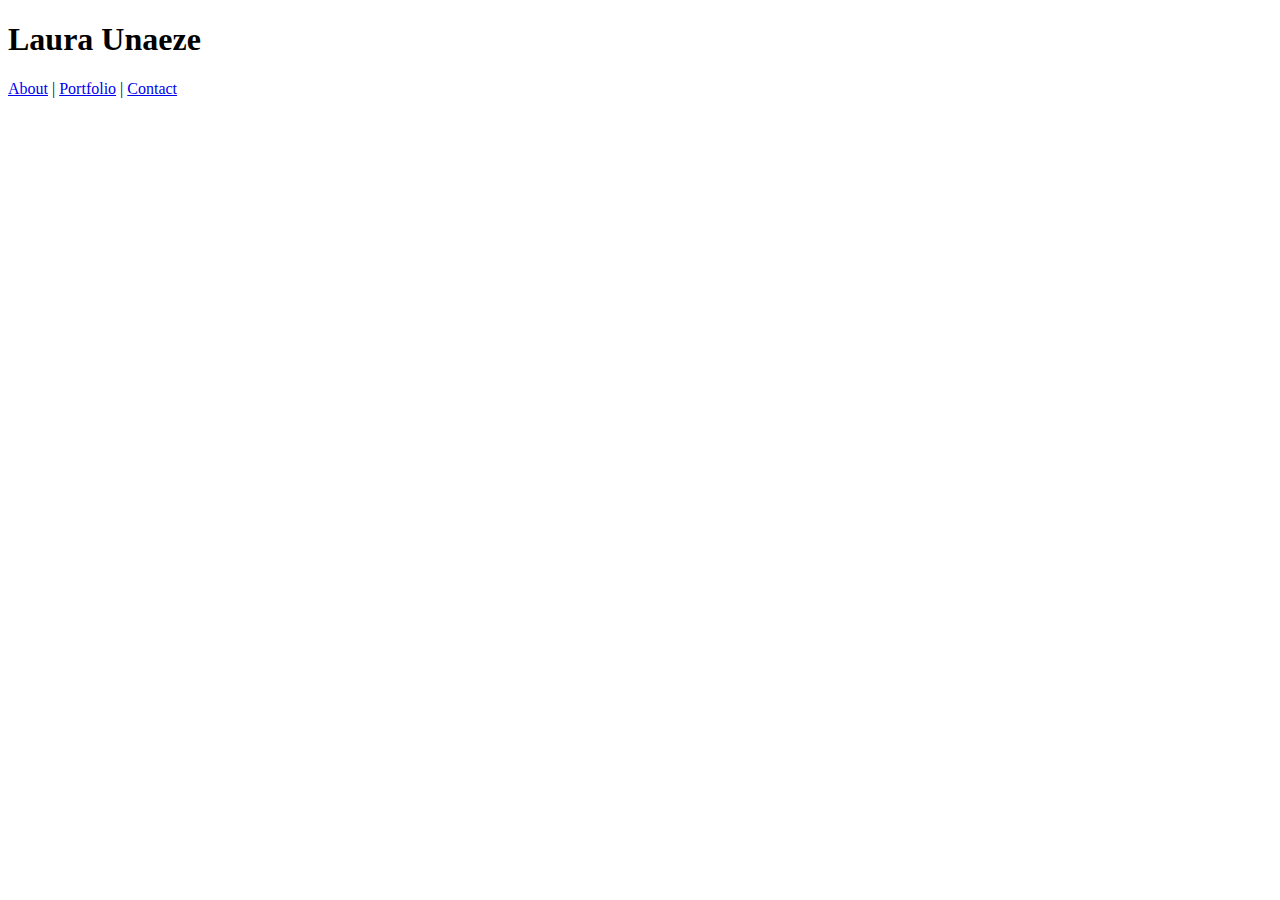
==== contact.html @ 76e491cf "Added a <div class='header'> and About, Portfolio, Contact links to each of the HTML files." ====
<!DOCTYPE html>
<html>
<head>
	<link rel="stylesheet" type="text/css" href="/assets/css/style.css">

	<link rel="stylesheet" type="text/css" href="/assets/css/reset.css">
	
	<title>Laura Unaeze's Portfolio</title>
</head>

<body>
	<div class="header">
		<h1>Laura Unaeze</h1>
		<a href="index.html">About</a> |
		<a href="portfolio.html">Portfolio</a> |
		<a href="contact.html">Contact</a>


	</div>









</body>
</html>
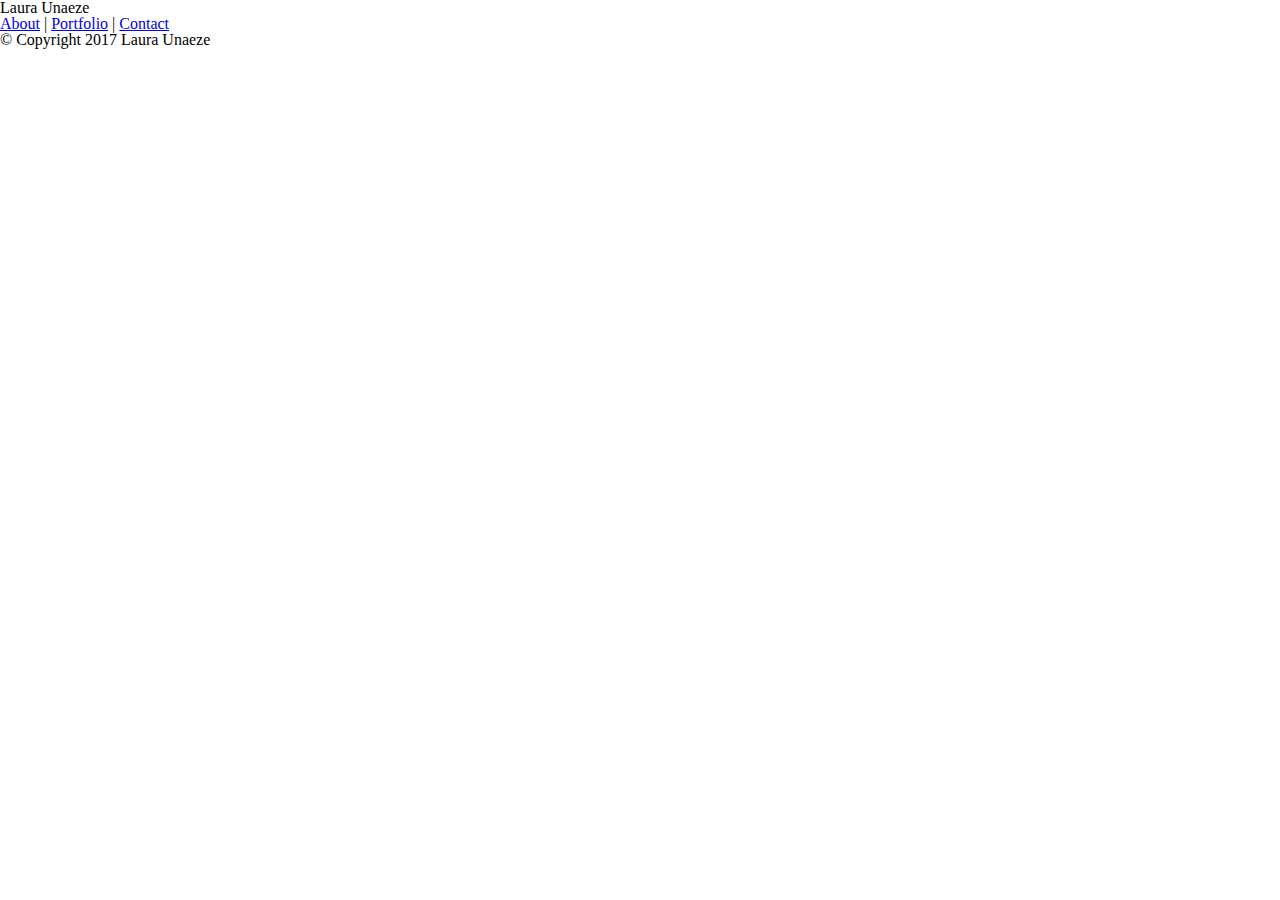
==== commit 77ee9242: "Added the reset.css code the file. Saved images that I will use for the portfolio. Added some sectio" ====
--- a/contact.html
+++ b/contact.html
@@ -1,9 +1,9 @@
 <!DOCTYPE html>
 <html>
 <head>
+	<link rel="stylesheet" type="text/css" href="/assets/css/reset.css">
+
 	<link rel="stylesheet" type="text/css" href="/assets/css/style.css">
-
-	<link rel="stylesheet" type="text/css" href="/assets/css/reset.css">
 	
 	<title>Laura Unaeze's Portfolio</title>
 </head>
@@ -14,9 +14,20 @@
 		<a href="index.html">About</a> |
 		<a href="portfolio.html">Portfolio</a> |
 		<a href="contact.html">Contact</a>
+	</div>
 
+	<div class="connect_box">
 
 	</div>
+
+	<div class="main_section">
+
+	</div>
+
+	<div class="footer">
+		<p>&#169; Copyright 2017 Laura Unaeze</p>
+	</div>
+
 
 
 
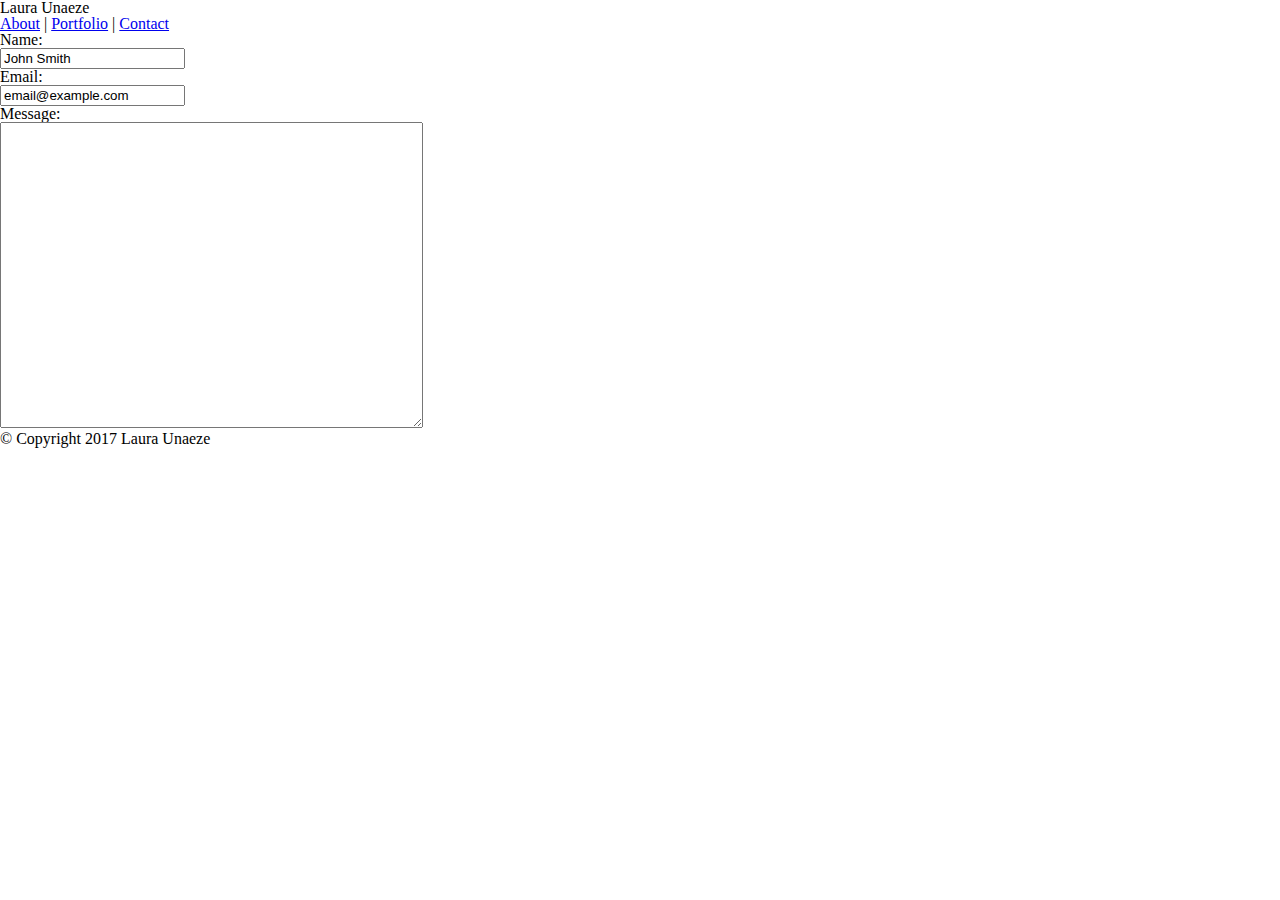
==== commit 29988520: "Started adding a contact form for contact.html" ====
--- a/contact.html
+++ b/contact.html
@@ -21,6 +21,21 @@
 	</div>
 
 	<div class="main_section">
+		<form>
+			Name:<br>
+			<input type="text" name="firstname" value="John Smith">
+
+			<br>
+
+			Email:<br>
+			<input type="text" name="email" value="email@example.com">
+
+			<br>
+
+			Message:<br>
+			<textarea name="message" rows="20" cols="50"></textarea>
+
+		</form>
 
 	</div>
 
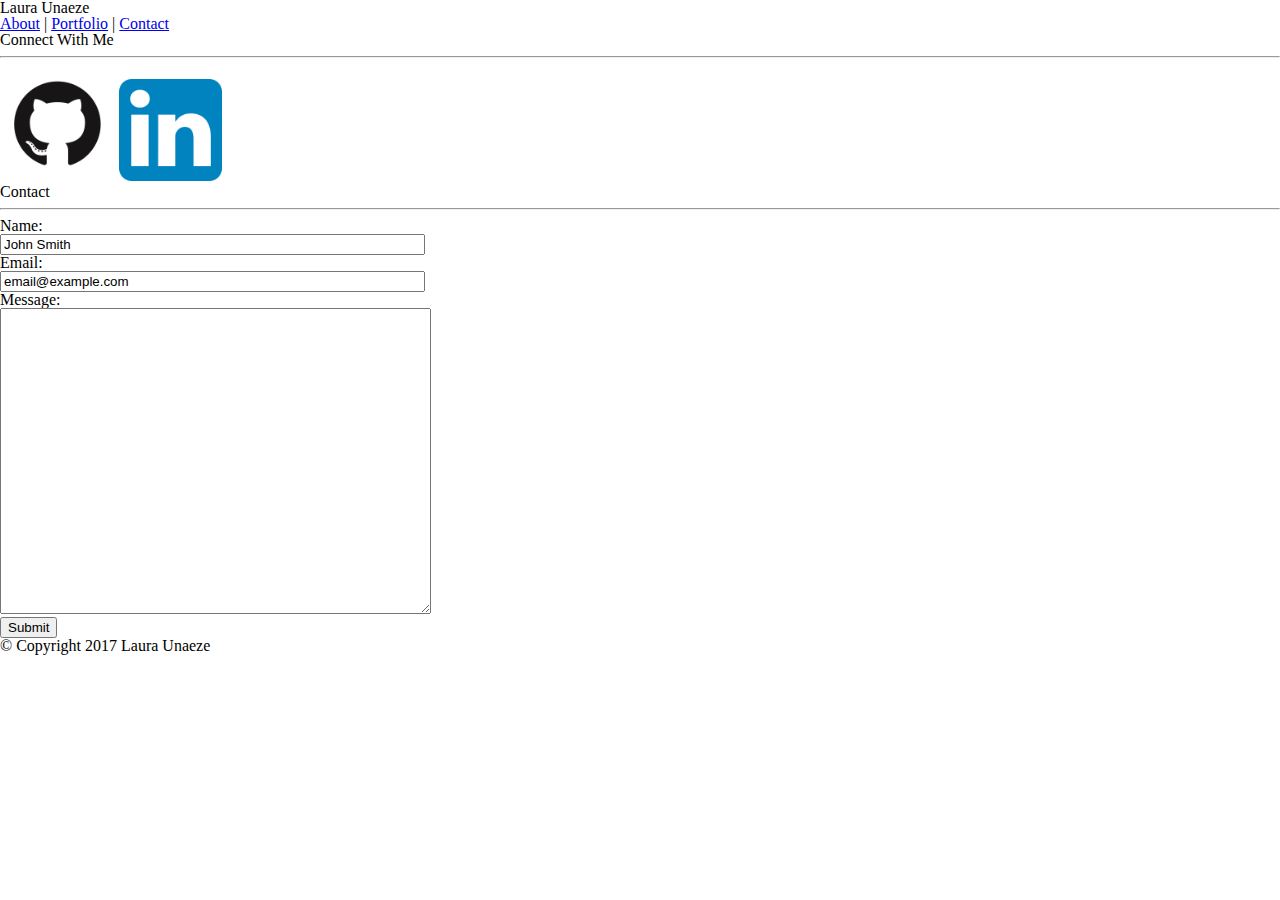
==== commit 6a2c933e: "Added more html to contact.html. Fixed the 'connect box' div for contat.html, index.html, and portfo" ====
--- a/contact.html
+++ b/contact.html
@@ -17,23 +17,36 @@
 	</div>
 
 	<div class="connect_box">
+		<h1>Connect With Me</h1>
+		<hr>
+		<!-- I might need to find a square GitHub logo instead. -->
+		<img src="assets/images/github-logo.png" alt="GitHub Logo" width="9%" height="9%">
 
+		<img src="assets/images/linkedin-logo.png" width="8%" height="8%">
 	</div>
 
 	<div class="main_section">
+		<h1>Contact</h1>
+		<hr> <!-- Stands for "horizontal rule. It will add a visible line with a line break." -->
+
 		<form>
 			Name:<br>
-			<input type="text" name="firstname" value="John Smith">
+			<input type="text" name="firstname" value="John Smith" size="50"> <!-- "size" determines the length of the text line by characters. -->
 
 			<br>
 
 			Email:<br>
-			<input type="text" name="email" value="email@example.com">
+			<input type="text" name="email" value="email@example.com" size="50">
 
 			<br>
 
 			Message:<br>
-			<textarea name="message" rows="20" cols="50"></textarea>
+			<textarea name="message" rows="20" cols="51"></textarea>
+			<!-- "rows" and "cols" determines the area of the text box. -->
+			
+			<br>
+
+			<input type="submit" value="Submit">
 
 		</form>
 
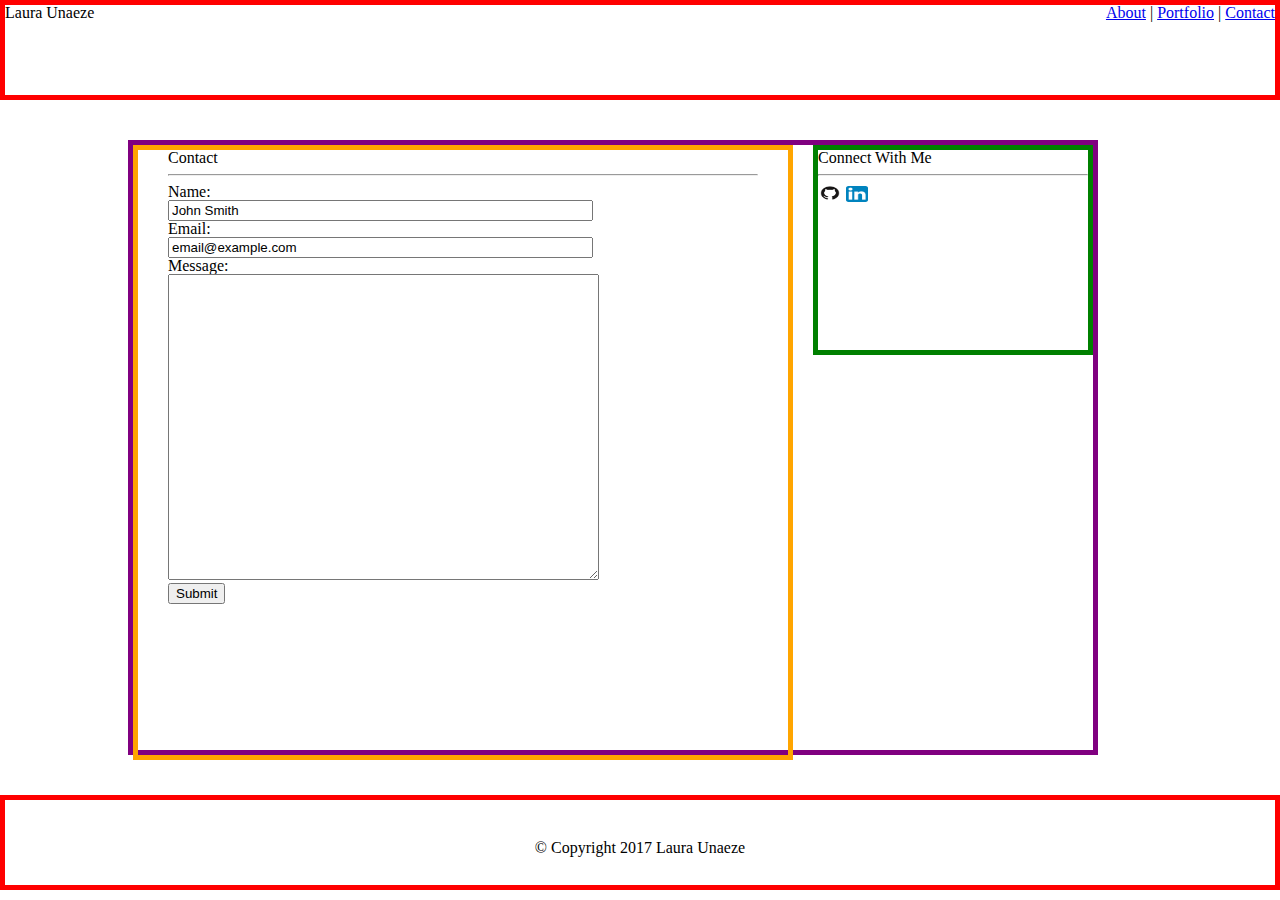
==== commit 1276ad08: "Modified contact.html and index.html to bring them up to date with html and css of portolio.html." ====
--- a/contact.html
+++ b/contact.html
@@ -1,9 +1,11 @@
 <!DOCTYPE html>
 <html>
 <head>
-	<link rel="stylesheet" type="text/css" href="/assets/css/reset.css">
+	<link rel="stylesheet" type="text/css" href="assets/css/reset.css">
 
-	<link rel="stylesheet" type="text/css" href="/assets/css/style.css">
+	<link rel="stylesheet" type="text/css" href="assets/css/style.css">
+
+
 	
 	<title>Laura Unaeze's Portfolio</title>
 </head>
@@ -11,44 +13,52 @@
 <body>
 	<div class="header">
 		<h1>Laura Unaeze</h1>
-		<a href="index.html">About</a> |
-		<a href="portfolio.html">Portfolio</a> |
-		<a href="contact.html">Contact</a>
+		<p>
+			<a href="index.html">About</a> |
+			<a href="portfolio.html">Portfolio</a> |
+			<a href="contact.html">Contact</a>
+		<p>
 	</div>
 
-	<div class="connect_box">
-		<h1>Connect With Me</h1>
-		<hr>
-		<!-- I might need to find a square GitHub logo instead. -->
-		<img src="assets/images/github-logo.png" alt="GitHub Logo" width="9%" height="9%">
 
-		<img src="assets/images/linkedin-logo.png" width="8%" height="8%">
-	</div>
 
-	<div class="main_section">
-		<h1>Contact</h1>
-		<hr> <!-- Stands for "horizontal rule. It will add a visible line with a line break." -->
+	<div class="content_area">
+	
+		<div class="main_section">
+			<h1>Contact</h1>
+			<hr> <!-- Stands for "horizontal rule. It will add a visible line with a line break." -->
 
-		<form>
-			Name:<br>
-			<input type="text" name="firstname" value="John Smith" size="50"> <!-- "size" determines the length of the text line by characters. -->
+			<form>
+				Name:<br>
+				<input type="text" name="firstname" value="John Smith" size="50"> <!-- "size" determines the length of the text line by characters. -->
 
-			<br>
+				<br>
 
-			Email:<br>
-			<input type="text" name="email" value="email@example.com" size="50">
+				Email:<br>
+				<input type="text" name="email" value="email@example.com" size="50">
 
-			<br>
+				<br>
 
-			Message:<br>
-			<textarea name="message" rows="20" cols="51"></textarea>
-			<!-- "rows" and "cols" determines the area of the text box. -->
-			
-			<br>
+				Message:<br>
+				<textarea name="message" rows="20" cols="51"></textarea>
+				<!-- "rows" and "cols" determines the area of the text box. -->
+				
+				<br>
 
-			<input type="submit" value="Submit">
+				<input type="submit" value="Submit">
 
-		</form>
+			</form>
+
+		</div>
+
+		<div class="connect_box">
+			<h1>Connect With Me</h1>
+			<hr>
+			<!-- I might need to find a square GitHub logo instead. -->
+			<img src="assets/images/github-logo.png" alt="GitHub Logo" width="9%" height="9%">
+
+			<img src="assets/images/linkedin-logo.png" width="8%" height="8%">
+		</div>
 
 	</div>
 
--- a/assets/css/style.css
+++ b/assets/css/style.css
@@ -0,0 +1,69 @@
+/*	General CSS stylsheet accross
+	all three pages. Things were getting
+	complicated, so I decided to make
+	separate CSS files to help myself
+	stay organized. 
+
+*/
+
+
+.header {
+	position: static;
+	height: 90px;
+	border: red solid 5px;
+	top: 0;
+	
+}
+
+.header p {
+	position: relative;
+	float: right;
+}
+
+.header h1 {
+	position: relative;
+	float: left;
+}
+
+.content_area {
+	border: solid purple 5px;
+	margin-left: 10%;
+	margin-top: 40px;
+	margin-bottom: 40px;
+	height: 605px;
+	width: 960px;
+}
+
+.main_section {
+	border: solid orange 5px;
+	position: absolute;
+	float: left;
+	width: 590px; /*total width is 650px*/
+	height: 605px;
+	padding-left: 30px;
+	padding-right: 30px;
+}
+
+
+.connect_box {
+	clear: both;
+	position: relative;
+	float: right;
+	border: solid green 5px;
+	width: 270px;
+	height: 200px;
+}
+
+
+
+
+.footer {
+	clear: both;
+	position: static;
+	bottom: 0;
+	border: red solid 5px;
+	height: 45px;
+	text-align: center;
+	padding-top: 40px;
+}
+
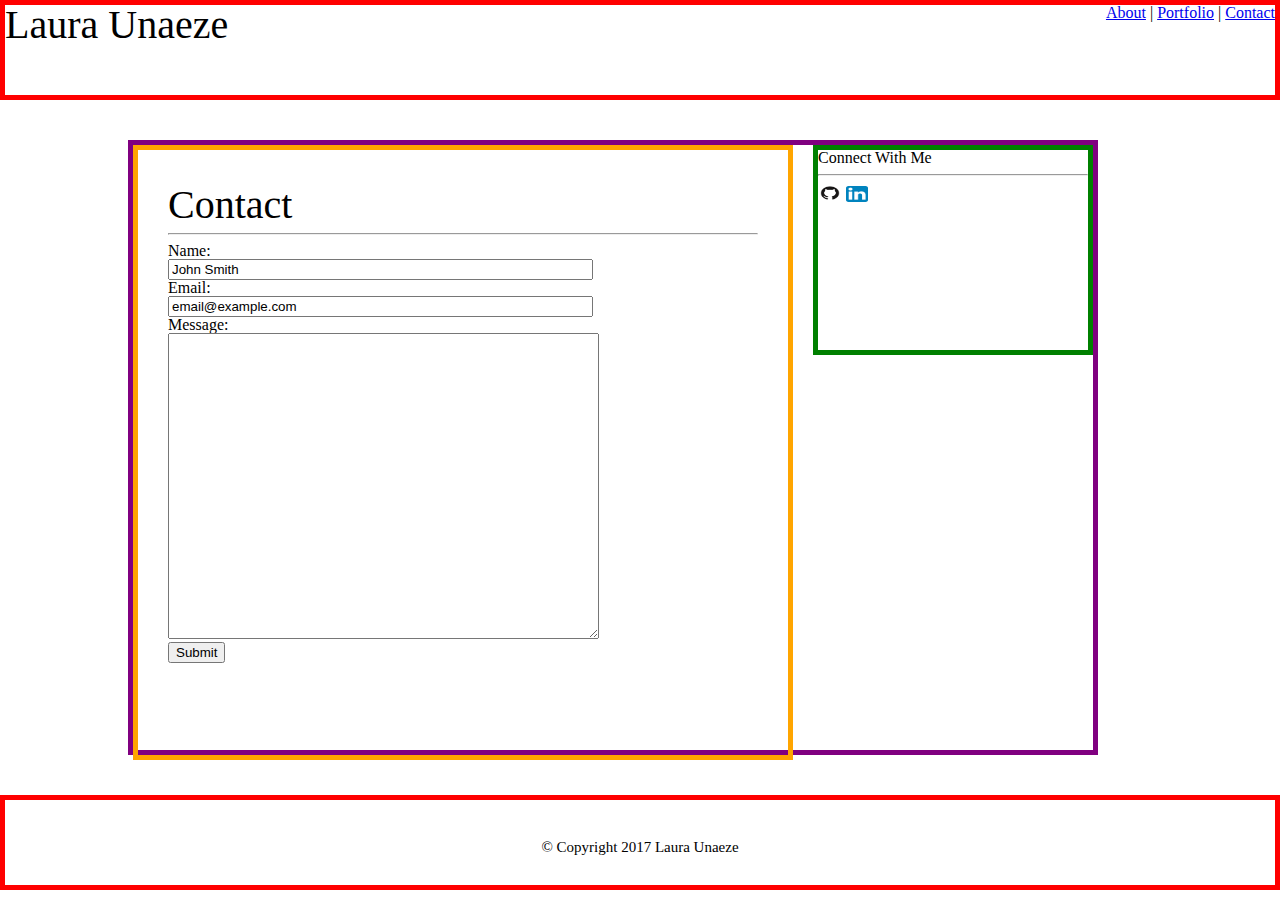
==== commit bb1d6542: "Modified the header div to help with css styling." ====
--- a/contact.html
+++ b/contact.html
@@ -5,25 +5,27 @@
 
 	<link rel="stylesheet" type="text/css" href="assets/css/style.css">
 
-
+	<link rel="stylesheet" type="text/css" href="assets/css/contact-style.css">
 	
 	<title>Laura Unaeze's Portfolio</title>
 </head>
 
 <body>
 	<div class="header">
-		<h1>Laura Unaeze</h1>
-		<p>
-			<a href="index.html">About</a> |
-			<a href="portfolio.html">Portfolio</a> |
-			<a href="contact.html">Contact</a>
-		<p>
+		<div class="header_container">
+			<h1>Laura Unaeze</h1>
+
+			<p>
+				<a href="index.html">About</a> |
+				<a href="portfolio.html">Portfolio</a> |
+				<a href="contact.html">Contact</a>
+			</p>
+		</div>
 	</div>
 
 
+	<div class="content_area">
 
-	<div class="content_area">
-	
 		<div class="main_section">
 			<h1>Contact</h1>
 			<hr> <!-- Stands for "horizontal rule. It will add a visible line with a line break." -->
--- a/assets/css/style.css
+++ b/assets/css/style.css
@@ -3,9 +3,12 @@
 	complicated, so I decided to make
 	separate CSS files to help myself
 	stay organized. 
-
 */
 
+.main_section h1 {
+	font-size: 40px;
+	font-family:'Georgia', Times, Times New Roman, serif;
+}
 
 .header {
 	position: static;
@@ -23,6 +26,8 @@
 .header h1 {
 	position: relative;
 	float: left;
+	font-size: 40px;
+	font-family:'Georgia', Times, Times New Roman, serif;
 }
 
 .content_area {
@@ -39,9 +44,11 @@
 	position: absolute;
 	float: left;
 	width: 590px; /*total width is 650px*/
-	height: 605px;
+	height: 535px; /*total height is 605px*/
 	padding-left: 30px;
 	padding-right: 30px;
+	padding-top: 35px;
+	padding-bottom: 35px;
 }
 
 
@@ -65,5 +72,6 @@
 	height: 45px;
 	text-align: center;
 	padding-top: 40px;
+	font-size: 15px;
 }
 
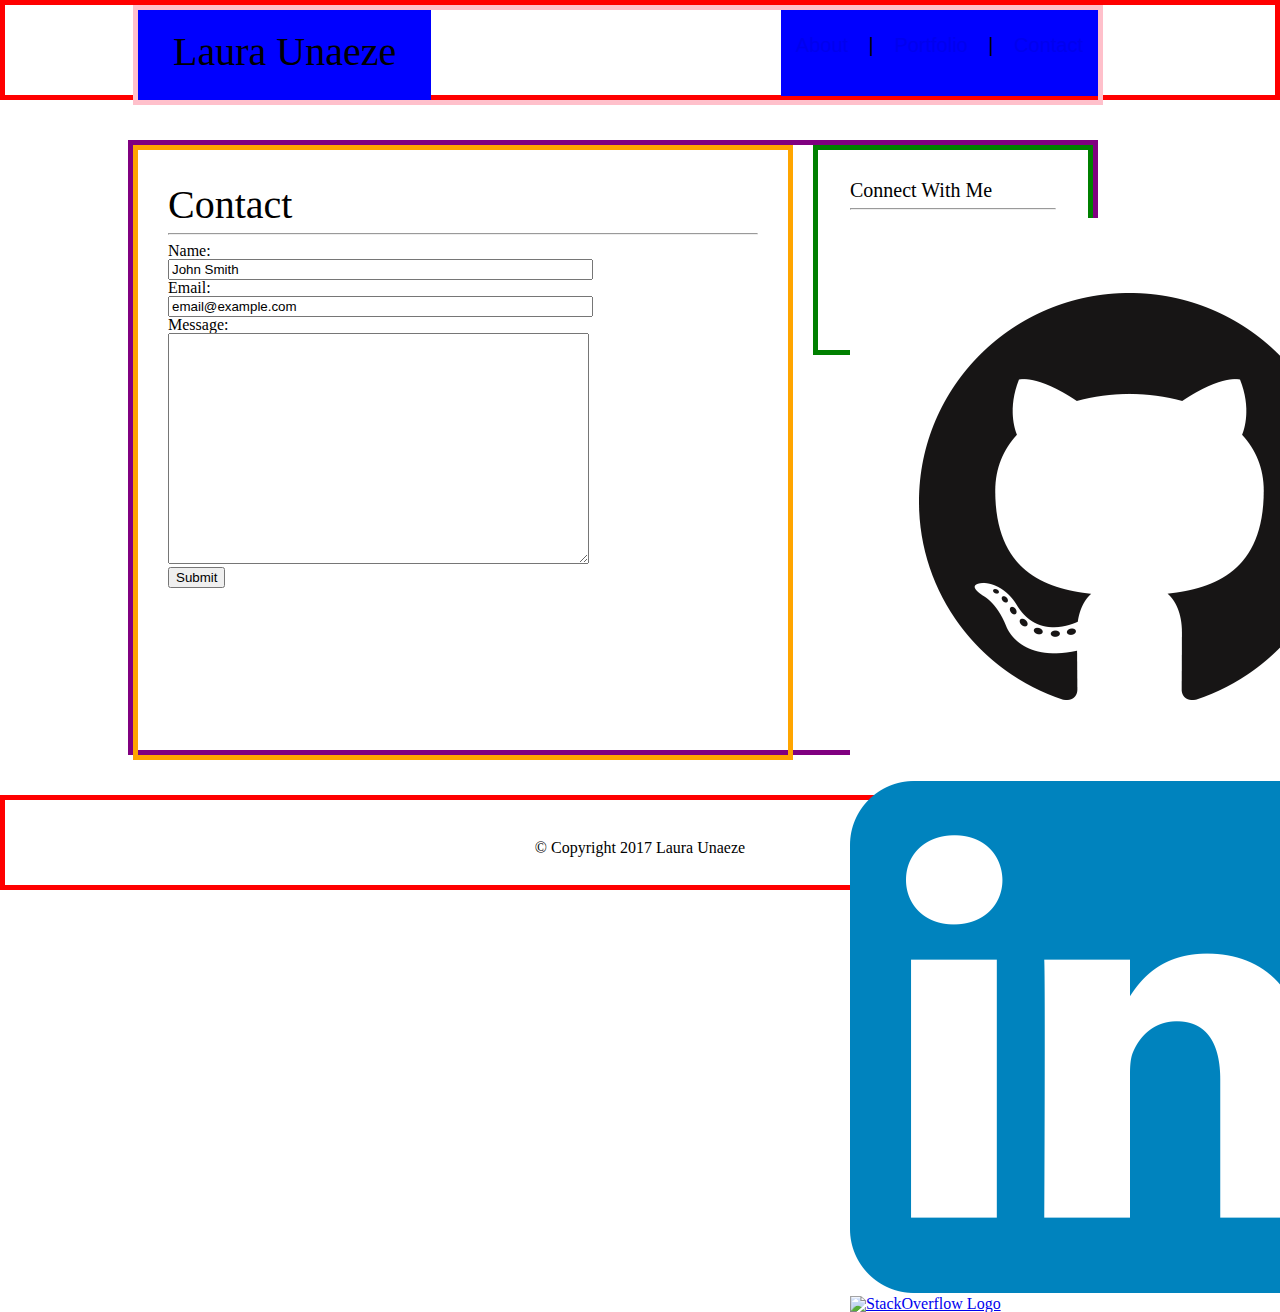
==== commit c52a9576: "Fixed the connect_box div links. Now the logo icons will act as links to my profile on each website." ====
--- a/contact.html
+++ b/contact.html
@@ -12,6 +12,7 @@
 
 <body>
 	<div class="header">
+		<!-- Nested a separate container with absolute positioning within header div to handle the styling for the h1, p, and a tags more easily -->
 		<div class="header_container">
 			<h1>Laura Unaeze</h1>
 
@@ -32,7 +33,7 @@
 
 			<form>
 				Name:<br>
-				<input type="text" name="firstname" value="John Smith" size="50"> <!-- "size" determines the length of the text line by characters. -->
+				<input class="input_line" type="text" name="fullname" value="John Smith" size="50"> <!-- "size" determines the length of the text line by characters. -->
 
 				<br>
 
@@ -42,7 +43,7 @@
 				<br>
 
 				Message:<br>
-				<textarea name="message" rows="20" cols="51"></textarea>
+				<textarea name="message" rows="15" cols="50"></textarea>
 				<!-- "rows" and "cols" determines the area of the text box. -->
 				
 				<br>
@@ -56,10 +57,21 @@
 		<div class="connect_box">
 			<h1>Connect With Me</h1>
 			<hr>
-			<!-- I might need to find a square GitHub logo instead. -->
-			<img src="assets/images/github-logo.png" alt="GitHub Logo" width="9%" height="9%">
+			<!-- I nested another div to make positioning easier for me. -->
+			<div class="connect_images">
 
-			<img src="assets/images/linkedin-logo.png" width="8%" height="8%">
+				<a href="https://github.com/ulaura" target="_blank">
+					<img src="assets/images/github-logo.png" alt="GitHub Logo">
+				</a>
+				
+				<a href="https://www.linkedin.com/in/laura-unaeze/" target="_blank">
+					<img src="assets/images/linkedin-logo.png" alt="LinkedIn Logo">
+				</a>
+				
+				<a href="https://stackoverflow.com/users/8180728/ulaura" target="_blank">
+					<img src="assets/images/stackoverflow-logo.png" alt="StackOverflow Logo">
+				</a>
+			</div>
 		</div>
 
 	</div>
--- a/assets/css/style.css
+++ b/assets/css/style.css
@@ -15,12 +15,31 @@
 	height: 90px;
 	border: red solid 5px;
 	top: 0;
-	
+}
+
+.header_container {
+	position: absolute;
+	border: solid pink 5px;
+	height: 90px;
+	width: 960px;
+	margin-left: 10%;
 }
 
 .header p {
 	position: relative;
 	float: right;
+	font-family: 'Arial', 'Helvetica Neue', Helvetica, sans-serif;
+	font-size: 20px;
+	background: blue;
+	height: 46px; /*Total height is 90px*/
+	padding-top: 25px;
+	padding-bottom: 15px;
+}
+
+.header a {
+	padding-left: 15px;
+	padding-right: 15px;
+	text-decoration: none;
 }
 
 .header h1 {
@@ -28,6 +47,12 @@
 	float: left;
 	font-size: 40px;
 	font-family:'Georgia', Times, Times New Roman, serif;
+	background: blue;
+	height: 46px; /*Total height is 90px*/
+	padding-top: 22px;
+	padding-bottom: 22px;
+	padding-left: 35px;
+	padding-right: 35px;
 }
 
 .content_area {
@@ -57,11 +82,18 @@
 	position: relative;
 	float: right;
 	border: solid green 5px;
-	width: 270px;
-	height: 200px;
+	width: 206px; /*total width is 270px*/
+	height: 130px; /*total height is 200px*/
+	padding-top: 30px;
+	padding-left: 32px;
+	padding-right: 32px;
+	padding-bottom: 40px;
 }
 
-
+.connect_box h1 {
+	font-size: 20px;
+	font-family:'Georgia', Times, Times New Roman, serif;
+}
 
 
 .footer {
@@ -72,6 +104,8 @@
 	height: 45px;
 	text-align: center;
 	padding-top: 40px;
-	font-size: 15px;
+	font-size: 16px;
+	font-family:'Georgia', Times, Times New Roman, serif;
+
 }
 
